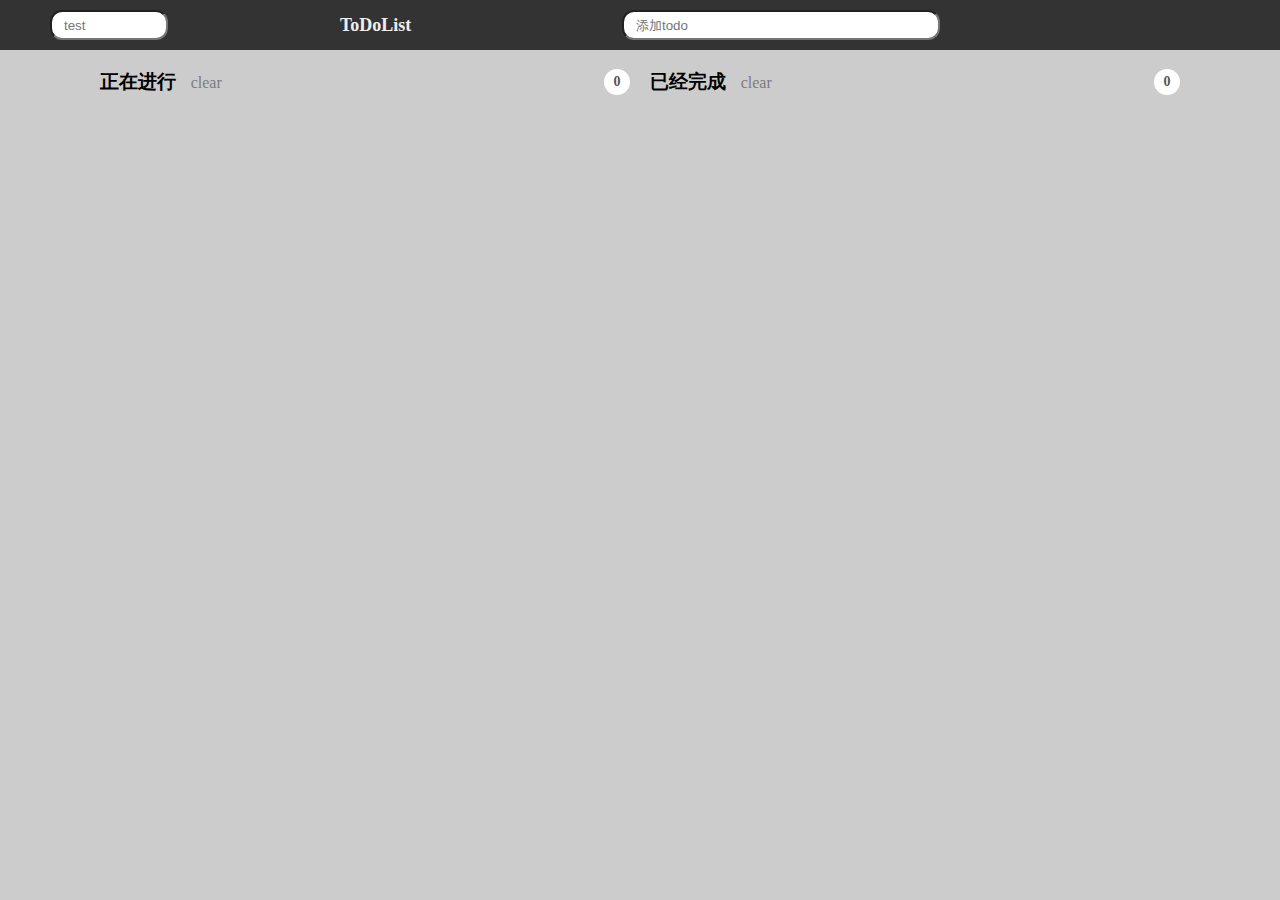
==== index.html @ 08fca51e "虚拟列表还没实现" ====
<!DOCTYPE html>
<html lang="en">
	<head>
		<meta charset="UTF-8" />
		<meta http-equiv="X-UA-Compatible" content="IE=edge" />
		<meta name="viewport" content="width=device-width, initial-scale=1.0" />
		<title>ToDoList v2.0</title>
		<link rel="stylesheet" href="./index.css" />
	</head>

	<body>
		<header>
			<div class="type-area">
				<label for="toDoText">ToDoList</label>
				<input
					type="text"
					name="toDoText"
					id="toDoText"
					placeholder="添加todo"
				/>
				<input type="text" placeholder="test" id="test" />
			</div>
		</header>

		<div class="content">
			<section>
				<h3>
					正在进行
					<a href="javascript:clear(false);">clear </a>
					<span id="toDoCount">0</span>
				</h3>
				<div class="toDoContainer">
					<div class="itemAll">
						<ul id="toDoList"></ul>
					</div>
				</div>
			</section>
			<section>
				<h3>
					已经完成
					<a href="javascript:clear(true);">clear</a>
					<span id="doneCount">0</span>
				</h3>
				<div class="doneContainer">
					<div class="itemAll">
						<ul id="doneList"></ul>
					</div>
				</div>
			</section>
		</div>
		<script src="./index.js"></script>
	</body>
</html>
---- index.css ----
body {
	margin: 0;
	padding: 0;
	background-color: #ccc;
}

/* 版心 */
.type-area {
	width: 600px;
	margin: 0 auto;
}

header {
	min-width: 1100px;
	background-color: #333;
}
header div {
	height: 50px;
	display: flex;
	justify-content: space-between;
	align-items: center;
}
header label {
	color: #eee;
	font-size: 18px;
	font-weight: 700;
	cursor: pointer;
}
header input {
	width: 300px;
	height: 24px;
	padding-left: 12px;
	outline: 0;
	border-radius: 12px;
}

#test {
	position: absolute;
	left: 50px;
	width: 100px;
	outline: 0;
}

.content {
	display: flex;
	width: 1100px;
	margin: 0 auto;
	justify-content: space-around;
}
section {
	width: 530px;
}

/* 虚拟列表加的样式 */
.toDoContainer,
.doneContainer {
	height: 600px;
	overflow: auto;
}

/* todoList */
ul {
	margin: 0;
	padding: 0;
	/* 在调试虚拟列表 */
	/* max-height: 800px;
	overflow-y: auto; */
}
li {
	list-style: none;
	width: 495px;
	min-height: 40px;
	margin-bottom: 10px;
	border-left: 5px solid rgb(19, 143, 122);
	background-color: #fff;
	display: flex;
	align-items: center;
	border-radius: 5px;
	cursor: move;
	animation: add 1s;
}
@keyframes add {
	from {
		opacity: 0;
	}
	to {
		opacity: 1;
	}
}

li input {
	height: 20px;
	width: 20px;
	margin: 0;
	margin-left: 10px;
	cursor: pointer;
}
li p {
	margin: 0;
	margin-left: 7px;
	width: 420px;
	word-wrap: break-word;
	word-break: break-all;
	overflow: hidden;
}
li a {
	color: #fff;
	display: inline-block;
	height: 26px;
	width: 26px;
	background-color: #bbb;
	text-decoration: none;
	text-align: center;
	line-height: 26px;
	border-radius: 13px;
}

#doneList li {
	border-left-color: darkgrey;
	animation: doneAdd 1s;
	opacity: 0.5;
}
@keyframes doneAdd {
	from {
		opacity: 0;
	}
	to {
		opacity: 0.5;
	}
}
#toDoCount,
#doneCount {
	height: 26px;
	line-height: 26px;
	text-align: center;
	float: right;
	font-size: 14px;
	color: #555;
	width: 26px;
	background-color: #fff;
	border-radius: 26px;
}

h3 a {
	margin-left: 10px;
	text-decoration: none;
	font-size: 16px;
	color: rgb(124, 124, 124);
	font-weight: 400;
}
h3 a:hover {
	color: #fff;
}
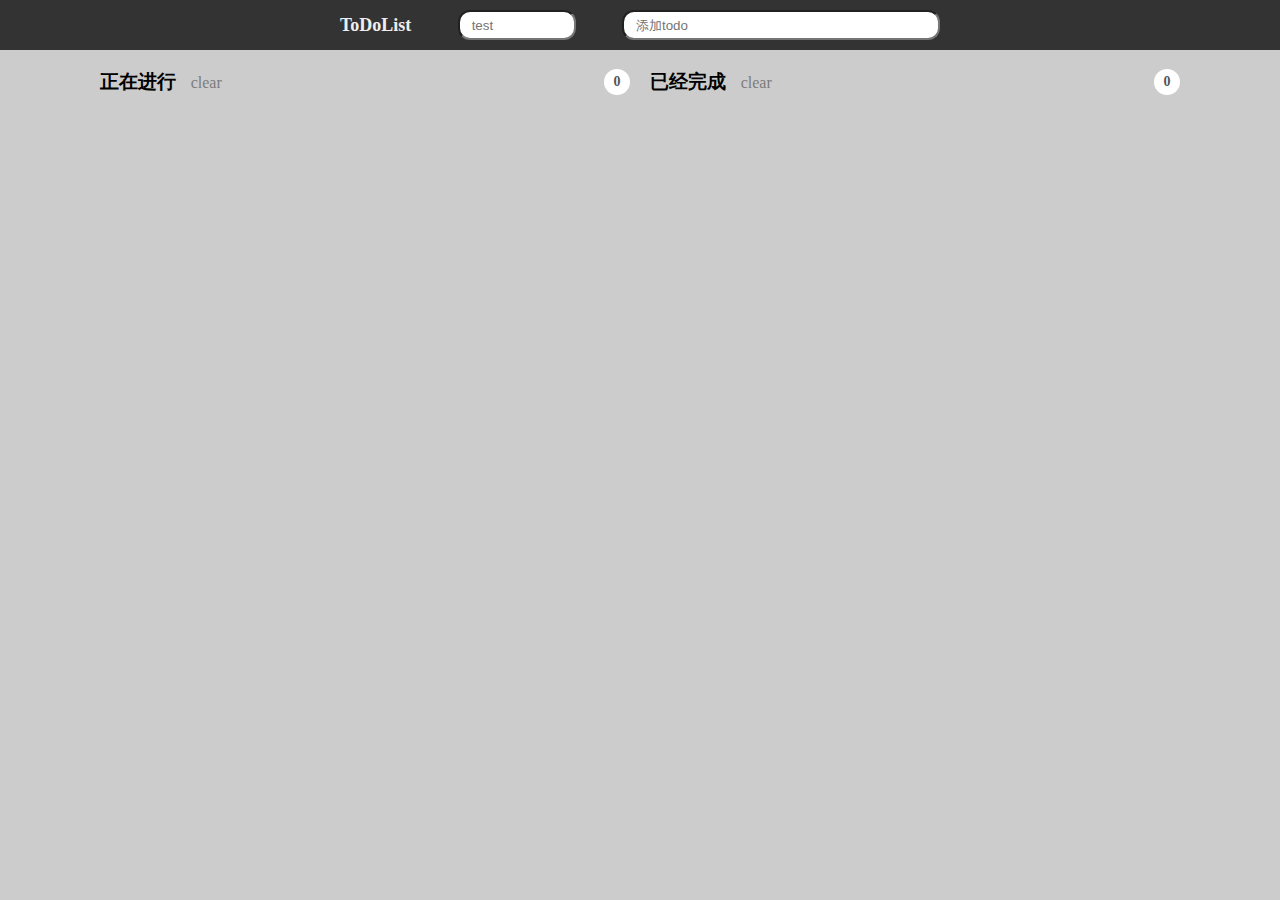
==== commit 7c4fc540: "其他问题基本解决，还有IE11的兼容问题，用babel解决" ====
--- a/index.html
+++ b/index.html
@@ -9,16 +9,16 @@
 	</head>
 
 	<body>
-		<header>
+		<header class="header">
 			<div class="type-area">
-				<label for="toDoText">ToDoList</label>
+				<label for="toDoText" class="title">ToDoList</label>
+				<input type="text" placeholder="test" id="test" />
 				<input
 					type="text"
 					name="toDoText"
 					id="toDoText"
 					placeholder="添加todo"
 				/>
-				<input type="text" placeholder="test" id="test" />
 			</div>
 		</header>
 
--- a/index.css
+++ b/index.css
@@ -4,29 +4,25 @@
 	background-color: #ccc;
 }
 
-/* 版心 */
-.type-area {
-	width: 600px;
-	margin: 0 auto;
-}
-
-header {
+.header {
 	min-width: 1100px;
 	background-color: #333;
 }
-header div {
+.header .type-area {
+	width: 600px;
+	margin: 0 auto;
 	height: 50px;
 	display: flex;
 	justify-content: space-between;
 	align-items: center;
 }
-header label {
+.header .title {
 	color: #eee;
 	font-size: 18px;
 	font-weight: 700;
 	cursor: pointer;
 }
-header input {
+.header input {
 	width: 300px;
 	height: 24px;
 	padding-left: 12px;
@@ -35,10 +31,7 @@
 }
 
 #test {
-	position: absolute;
-	left: 50px;
 	width: 100px;
-	outline: 0;
 }
 
 .content {
@@ -62,9 +55,6 @@
 ul {
 	margin: 0;
 	padding: 0;
-	/* 在调试虚拟列表 */
-	/* max-height: 800px;
-	overflow-y: auto; */
 }
 li {
 	list-style: none;
